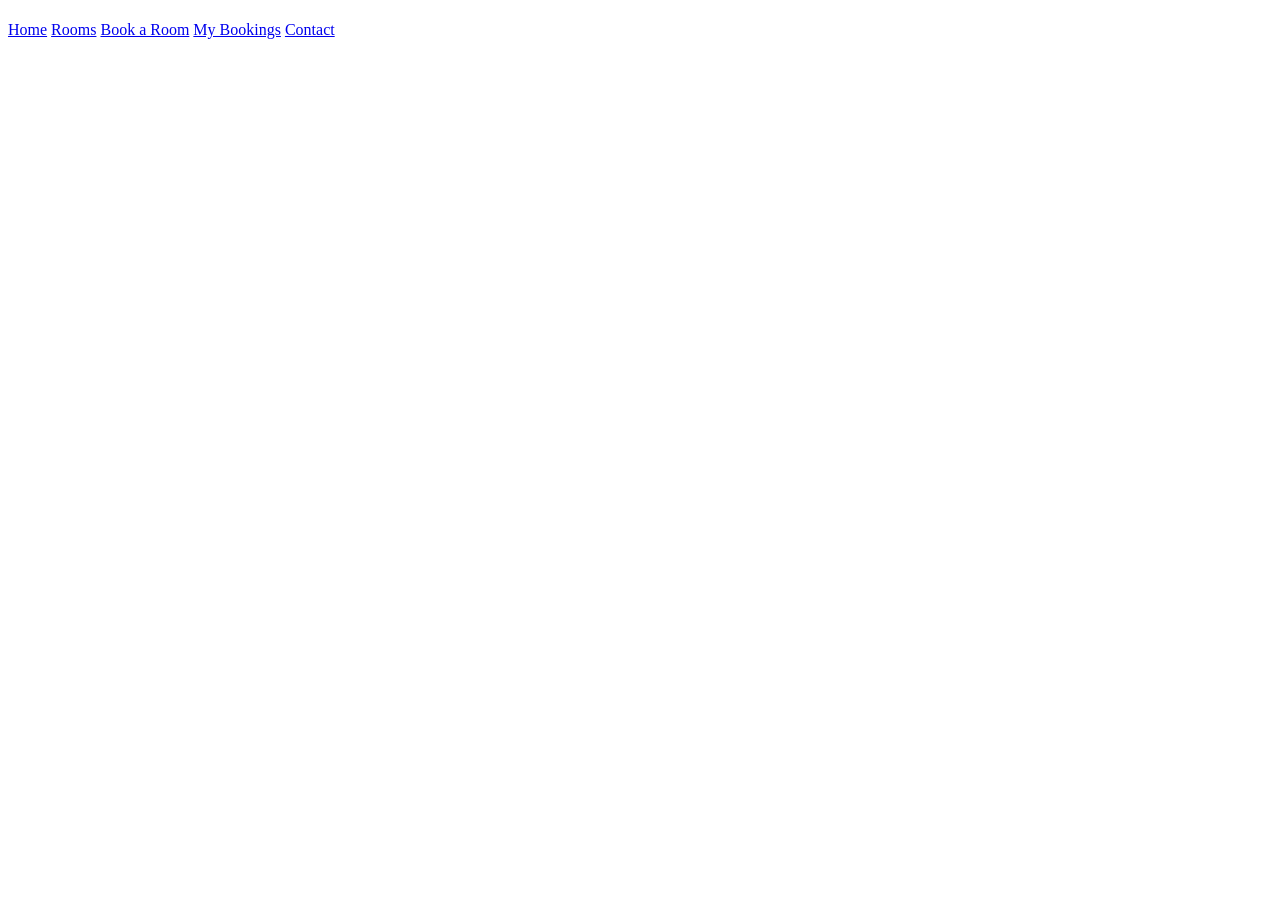
==== index.html @ 8802fe89 "Build semantic HTML structure" ====
<!DOCTYPE html>
<html lang="en">

<head>
	<meta charset="UTF-8">
	<meta name="viewport" content="width=device-width, initial-scale=1.0">
	<title>Document</title>
</head>

<body>
	<header>
		<h1></h1>
	</header>
	<nav>
		<a href="index.html">Home</a>
		<a href="rooms.html">Rooms</a>
		<a href="book.html">Book a Room</a>
		<a href="bookings.html">My Bookings</a>
		<a href="contact.html">Contact</a>
	</nav>
	<main>
		<section></section>
		<section></section>
	</main>
	<footer></footer>
</body>

</html>
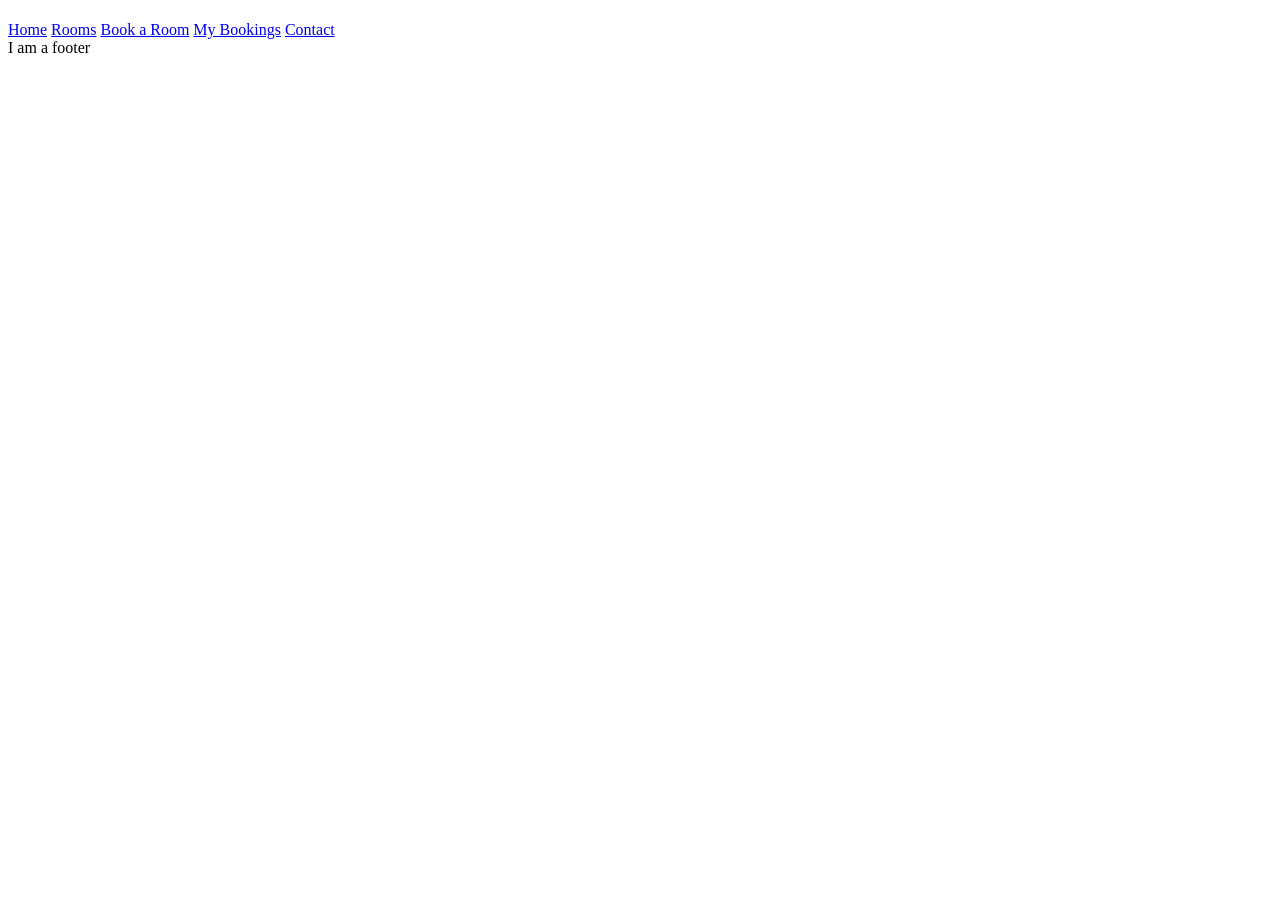
==== commit 13f1186c: "Add title and footer" ====
--- a/index.html
+++ b/index.html
@@ -4,7 +4,7 @@
 <head>
 	<meta charset="UTF-8">
 	<meta name="viewport" content="width=device-width, initial-scale=1.0">
-	<title>Document</title>
+	<title>Home</title>
 </head>
 
 <body>
@@ -22,7 +22,7 @@
 		<section></section>
 		<section></section>
 	</main>
-	<footer></footer>
+	<footer>I am a footer</footer>
 </body>
 
 </html>
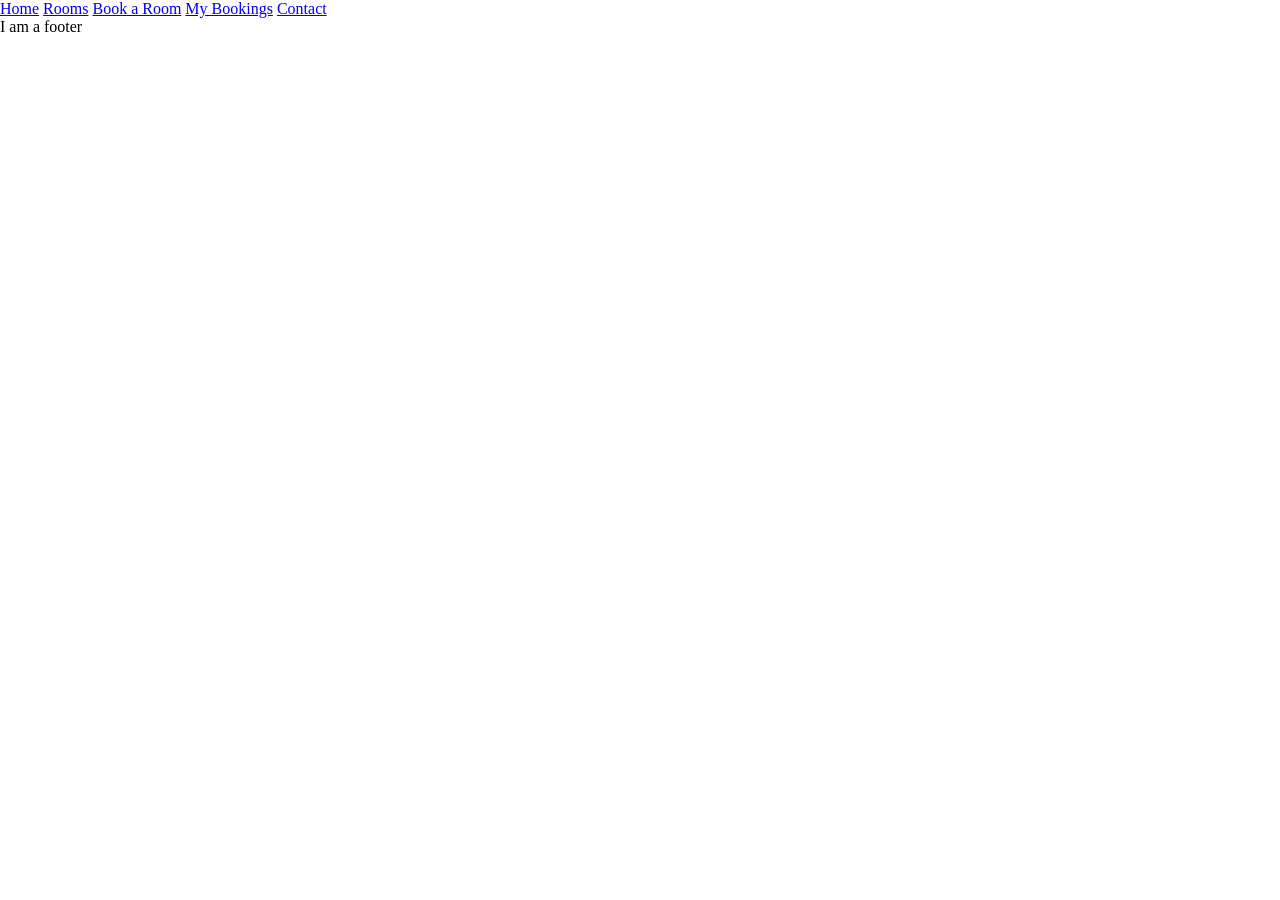
==== commit 5d55da35: "css added among some changes and tweaks on the html for it to work properly" ====
--- a/index.html
+++ b/index.html
@@ -5,6 +5,7 @@
 	<meta charset="UTF-8">
 	<meta name="viewport" content="width=device-width, initial-scale=1.0">
 	<title>Home</title>
+	<link rel="stylesheet" href="css/style.css">
 </head>
 
 <body>
--- a/css/style.css
+++ b/css/style.css
@@ -0,0 +1,44 @@
+* {
+	padding: 0;
+	margin: 0;
+}
+
+form {
+	border: solid 2px black;
+	border-radius: 20px;
+	display: flex;
+	gap: 2px;
+	flex-direction: column;
+	padding: 10px;
+}
+
+body{
+	min-height: 100vh;
+}
+
+#form-section {
+	display: flex;
+	justify-content: center;
+}
+
+article{
+	border: solid 2px black;
+	border-radius: 20px;
+	display: flex;
+	gap: 2px;
+	flex-direction: column;
+	padding: 20px;
+}
+
+table, th, td{
+	border: solid 1px black;
+	border-spacing: 0;
+}
+
+td{
+	padding: 3px;
+}
+
+address > *{
+	margin: 4øpx;
+}
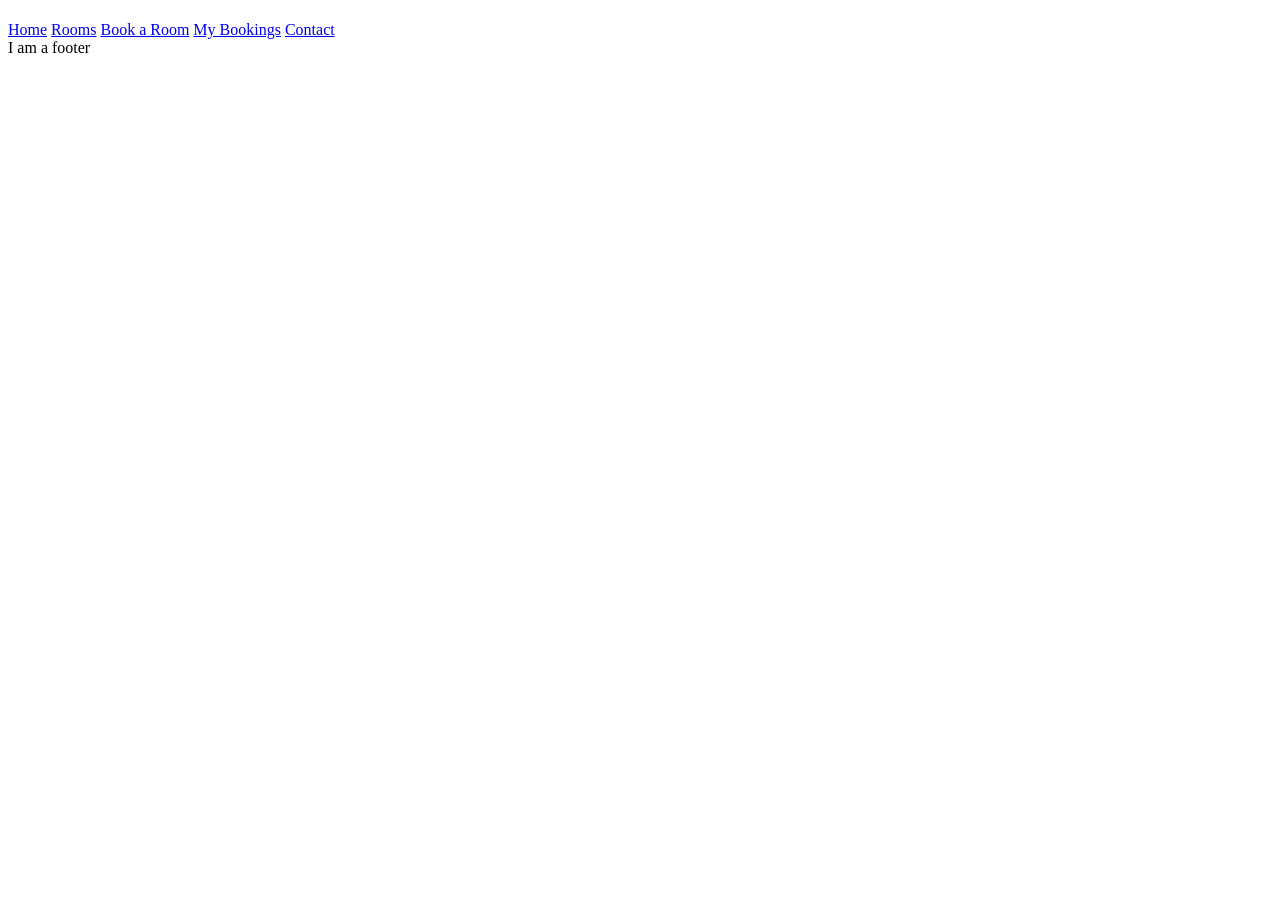
==== commit bfa69940: "Merge pull request #1 from Rainbowsup/html-challenge Build semantic HTML structure" ====
--- a/index.html
+++ b/index.html
@@ -5,7 +5,6 @@
 	<meta charset="UTF-8">
 	<meta name="viewport" content="width=device-width, initial-scale=1.0">
 	<title>Home</title>
-	<link rel="stylesheet" href="css/style.css">
 </head>
 
 <body>
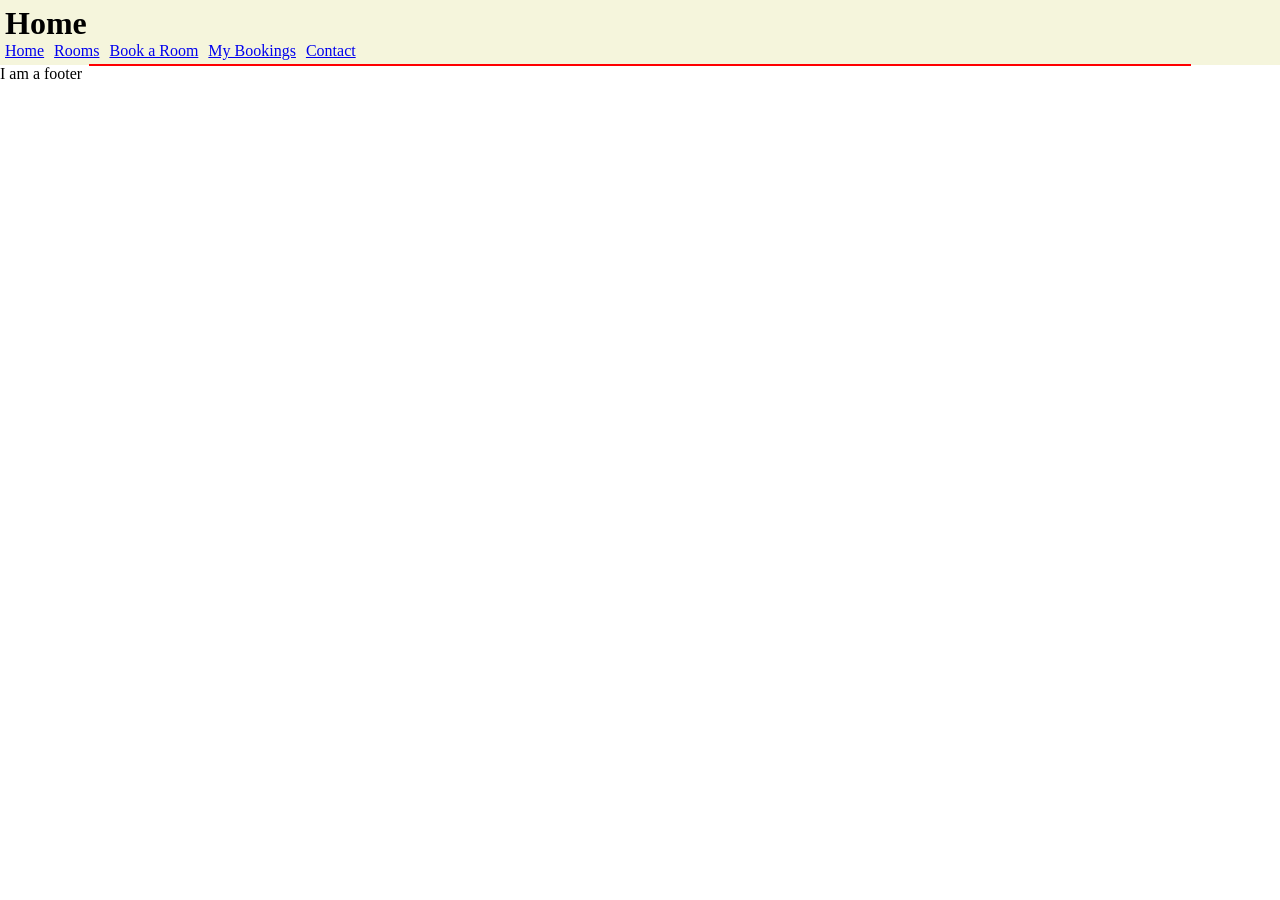
==== commit 78f4062f: "Various html and css changes and images added." ====
--- a/index.html
+++ b/index.html
@@ -5,20 +5,22 @@
 	<meta charset="UTF-8">
 	<meta name="viewport" content="width=device-width, initial-scale=1.0">
 	<title>Home</title>
+	<link rel="stylesheet" href="css/style.css">
 </head>
 
 <body>
 	<header>
-		<h1></h1>
+		<h1>Home</h1>
+		<nav>
+			<a href="index.html">Home</a>
+			<a href="rooms.html">Rooms</a>
+			<a href="book.html">Book a Room</a>
+			<a href="bookings.html">My Bookings</a>
+			<a href="contact.html">Contact</a>
+		</nav>
 	</header>
-	<nav>
-		<a href="index.html">Home</a>
-		<a href="rooms.html">Rooms</a>
-		<a href="book.html">Book a Room</a>
-		<a href="bookings.html">My Bookings</a>
-		<a href="contact.html">Contact</a>
-	</nav>
-	<main>
+
+	<main class="container">
 		<section></section>
 		<section></section>
 	</main>
--- a/css/style.css
+++ b/css/style.css
@@ -0,0 +1,72 @@
+* {
+	padding: 0;
+	margin: 0;
+	box-sizing: border-box;
+}
+
+form {
+	border: solid 2px black;
+	border-radius: 20px;
+	display: flex;
+	gap: 2px;
+	flex-direction: column;
+	padding: 10px;
+}
+
+body{
+	min-height: 100vh;
+	width: 100vw;
+}
+
+nav{
+	display: flex;
+	gap: 10px;
+	flex-flow: row wrap;
+}
+
+header{
+	background-color: beige;
+	padding: 5px;
+}
+
+.container{
+	width: min(92%, 1100px);
+	margin-inline: auto;
+	outline: red solid 1px;
+}
+
+form{
+	max-width: 500px;
+	margin: auto;
+}
+
+article{
+	border: solid 2px black;
+	border-radius: 20px;
+	display: flex;
+	gap: 2px;
+	flex-direction: column;
+	padding: 20px;
+}
+
+.side-scroll{
+	overflow-x: auto;
+}
+
+table, th, td{
+	border: solid 1px black;
+	border-spacing: 0;
+	margin: auto;
+}
+
+td{
+	padding: 3px;
+}
+
+.room-card img{
+	width: 20%;
+}
+
+address > *{
+	margin: 4px;
+}
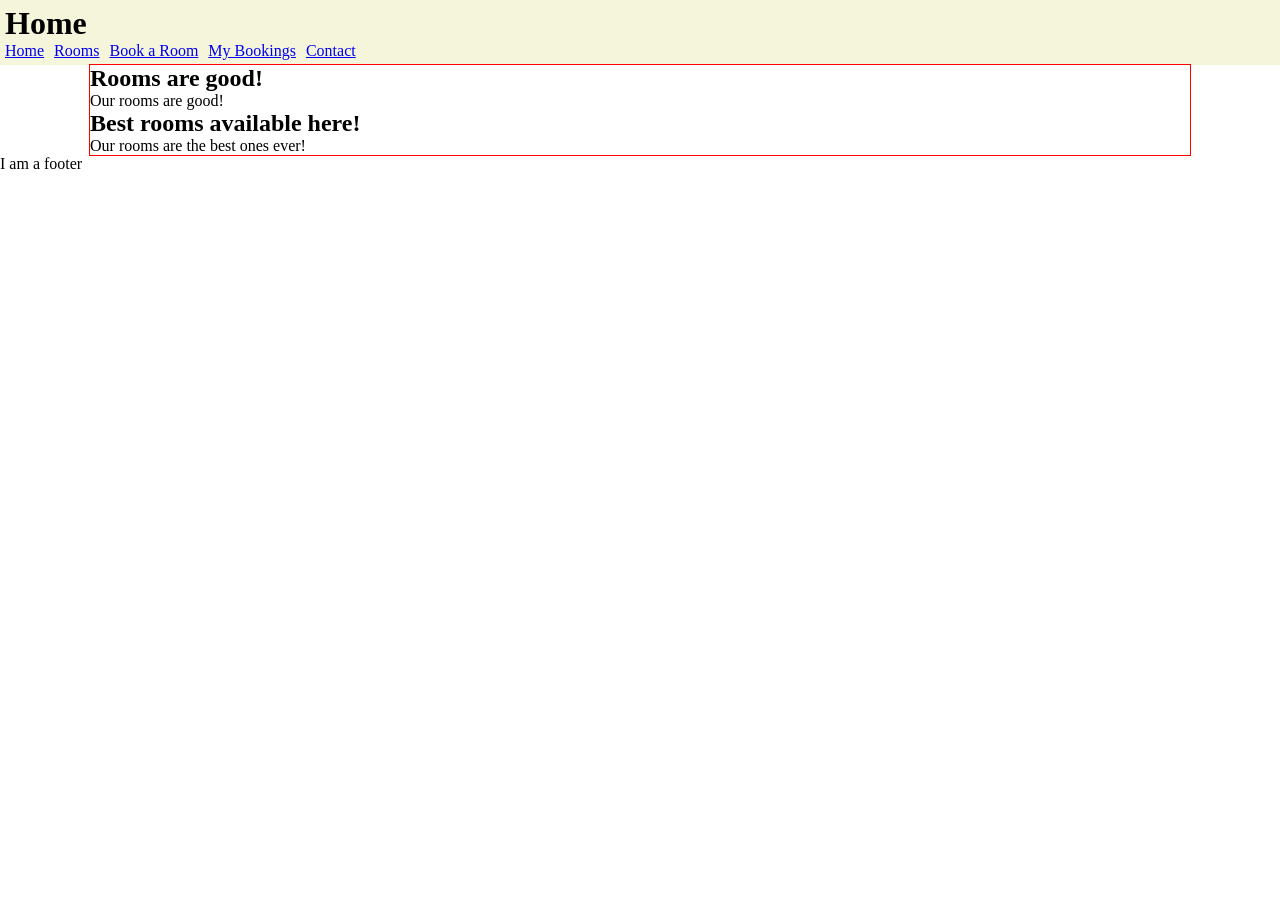
==== commit 77abcaeb: "Validated all files and fix any issues. Also add content on home page." ====
--- a/index.html
+++ b/index.html
@@ -21,8 +21,14 @@
 	</header>
 
 	<main class="container">
-		<section></section>
-		<section></section>
+		<section>
+			<h2>Rooms are good!</h2>
+			<p>Our rooms are good!</p>
+		</section>
+		<section>
+			<h2>Best rooms available here!</h2>
+			<p>Our rooms are the best ones ever!</p>
+		</section>
 	</main>
 	<footer>I am a footer</footer>
 </body>
